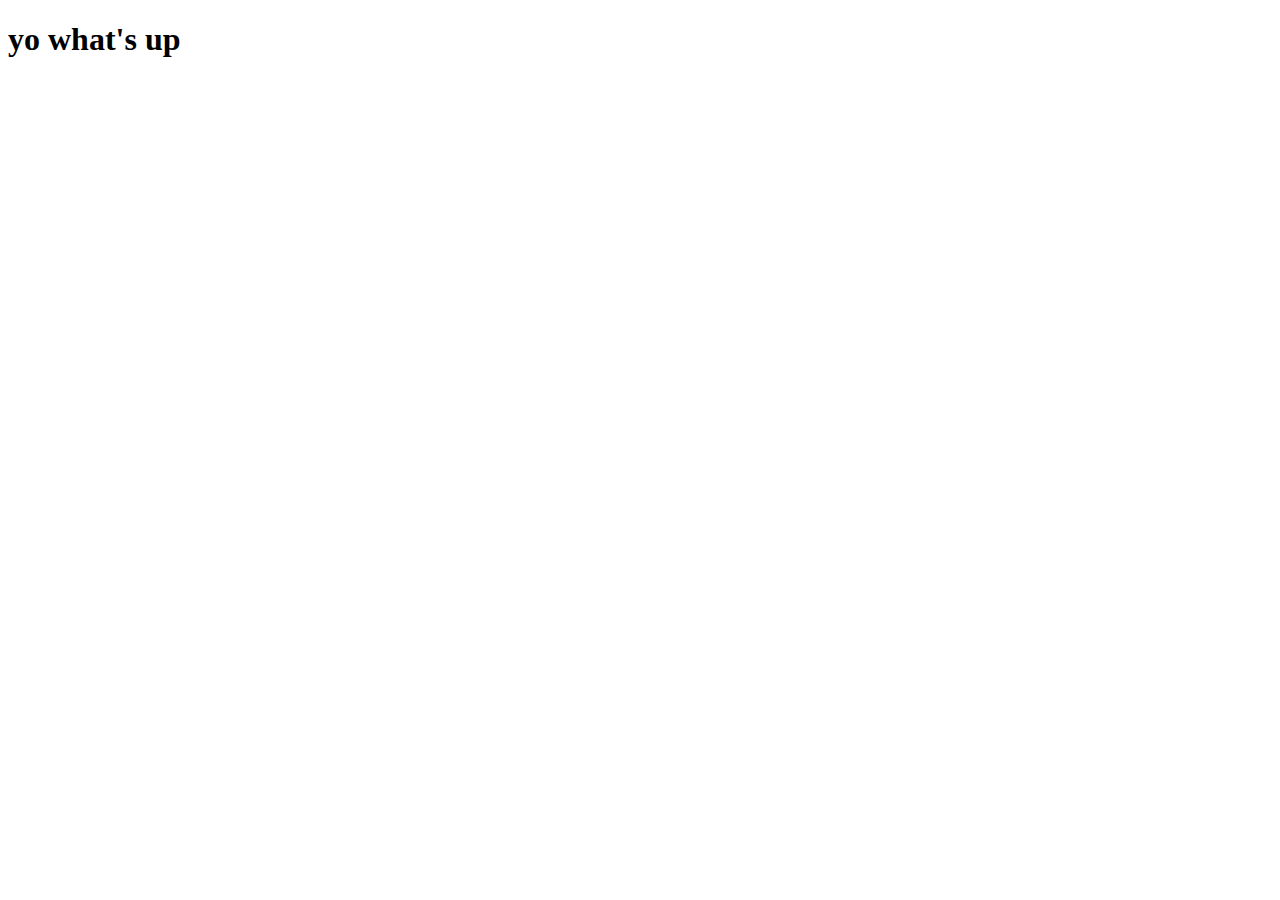
==== index.html @ ab6e6a81 "first commit" ====
<!DOCTYPE html>
<html lang="en">
<head>
    <meta charset="UTF-8">
    <meta http-equiv="X-UA-Compatible" content="IE=edge">
    <meta name="viewport" content="width=device-width, initial-scale=1.0">
    <link rel="stylesheet" href="./css/style.css">
    <title>Home page</title>
</head>
<body>
   
  <h1>yo what's up</h1>  






</body>
</html>
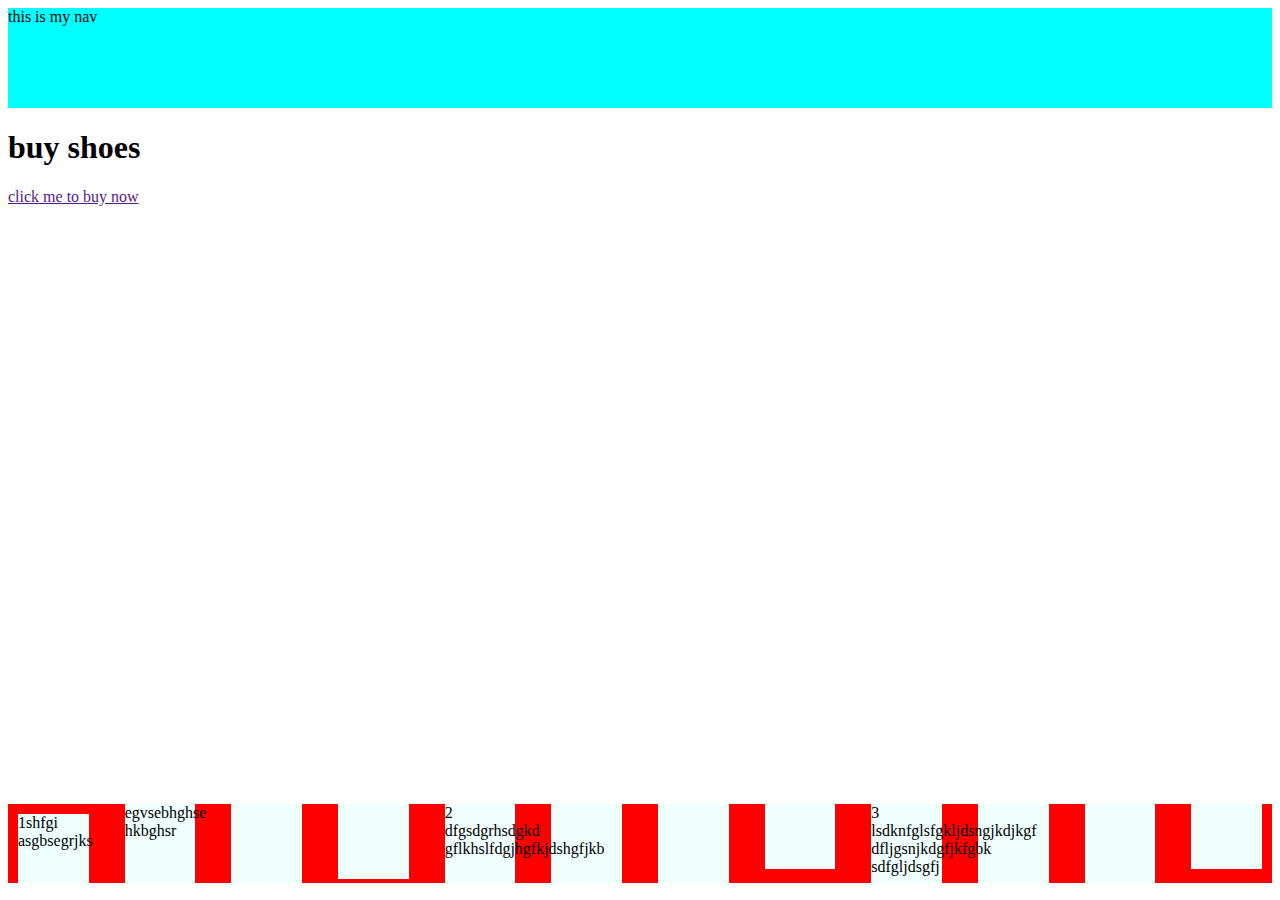
==== commit f43d74f3: "built out my wireframe" ====
--- a/index.html
+++ b/index.html
@@ -9,9 +9,18 @@
 </head>
 <body>
    
-  <h1>yo what's up</h1>  
-
-
+ <nav>
+    this is my nav
+ </nav>
+ <header>
+    <h1>buy shoes</h1>
+    <a href="">click me to buy now</a>
+ </header>
+<section>
+    <div>1shfgi asgbsegrjks egvsebhghse hkbghsr</div>
+    <div>2 dfgsdgrhsdgkd gflkhslfdgjhgfkjdshgfjkb </div>
+    <div>3 lsdknfglsfgkljdsngjkdjkgf dfljgsnjkdgfjkfgbk sdfgljdsgfj </div>
+</section>
 
 
 
--- a/css/style.css
+++ b/css/style.css
@@ -0,0 +1,19 @@
+nav{
+    height: 100px;
+    background-color: aqua;
+}
+header{
+    height: 75vh;
+    background-image: url(https://images.unsplash.com/photo-1517960413843-0aee8e2b3285?ixlib=rb-1.2.1&ixid=MnwxMjA3fDB8MHxleHBsb3JlLWZlZWR8Mnx8fGVufDB8fHx8&w=1000&q=80);
+}
+section{
+    background-color: red;
+    column-count: 12;
+}
+
+div{
+    height: 300px;
+    background-color: azure;
+    margin: 10px;
+}
+
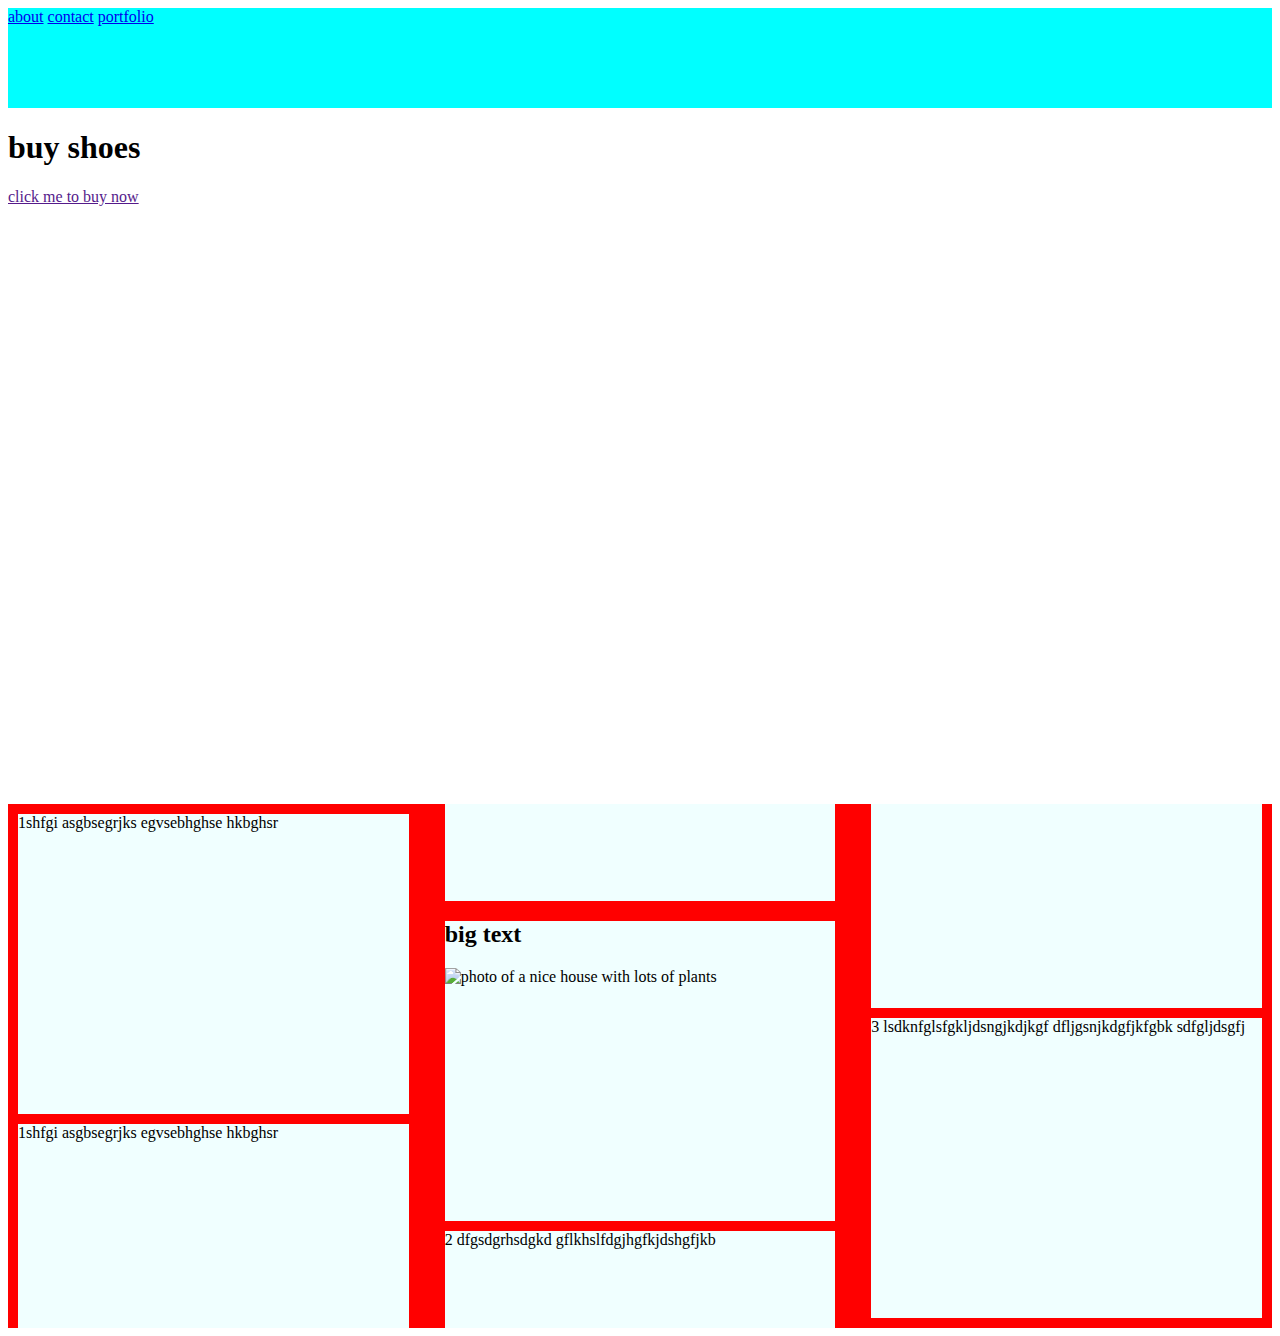
==== commit 3b52f234: "doing some rando stuff" ====
--- a/index.html
+++ b/index.html
@@ -10,14 +10,24 @@
 <body>
    
  <nav>
-    this is my nav
+    <a href="./about.html">about</a>
+    <a href="./contact.html">contact</a>
+    <a href="./portfolio.html">portfolio</a>
  </nav>
+
+
+
  <header>
     <h1>buy shoes</h1>
     <a href="">click me to buy now</a>
  </header>
 <section>
+    <div class="gallery-img-one">1shfgi asgbsegrjks egvsebhghse hkbghsr</div>
     <div>1shfgi asgbsegrjks egvsebhghse hkbghsr</div>
+    <div>
+        <h2>big text</h2>
+        <img class="gallery-img-two" src="https://images.pexels.com/photos/14041162/pexels-photo-14041162.jpeg?auto=compress&cs=tinysrgb&w=600&lazy=load" alt="photo of a nice house with lots of plants">
+    </div>
     <div>2 dfgsdgrhsdgkd gflkhslfdgjhgfkjdshgfjkb </div>
     <div>3 lsdknfglsfgkljdsngjkdjkgf dfljgsnjkdgfjkfgbk sdfgljdsgfj </div>
 </section>
--- a/css/style.css
+++ b/css/style.css
@@ -1,6 +1,10 @@
 nav{
     height: 100px;
     background-color: aqua;
+}
+button{
+    height: 100px;
+    background-color: orange;
 }
 header{
     height: 75vh;
@@ -8,7 +12,7 @@
 }
 section{
     background-color: red;
-    column-count: 12;
+    column-count: 3;
 }
 
 div{
@@ -17,3 +21,9 @@
     margin: 10px;
 }
 
+.gallery-img-one{
+    background-image: url(https://images.pexels.com/photos/13440765/pexels-photo-13440765.jpeg?auto=compress&cs=tinysrgb&w=600&lazy=load);
+}
+.gallery-img-two{
+    height: 100px;
+}